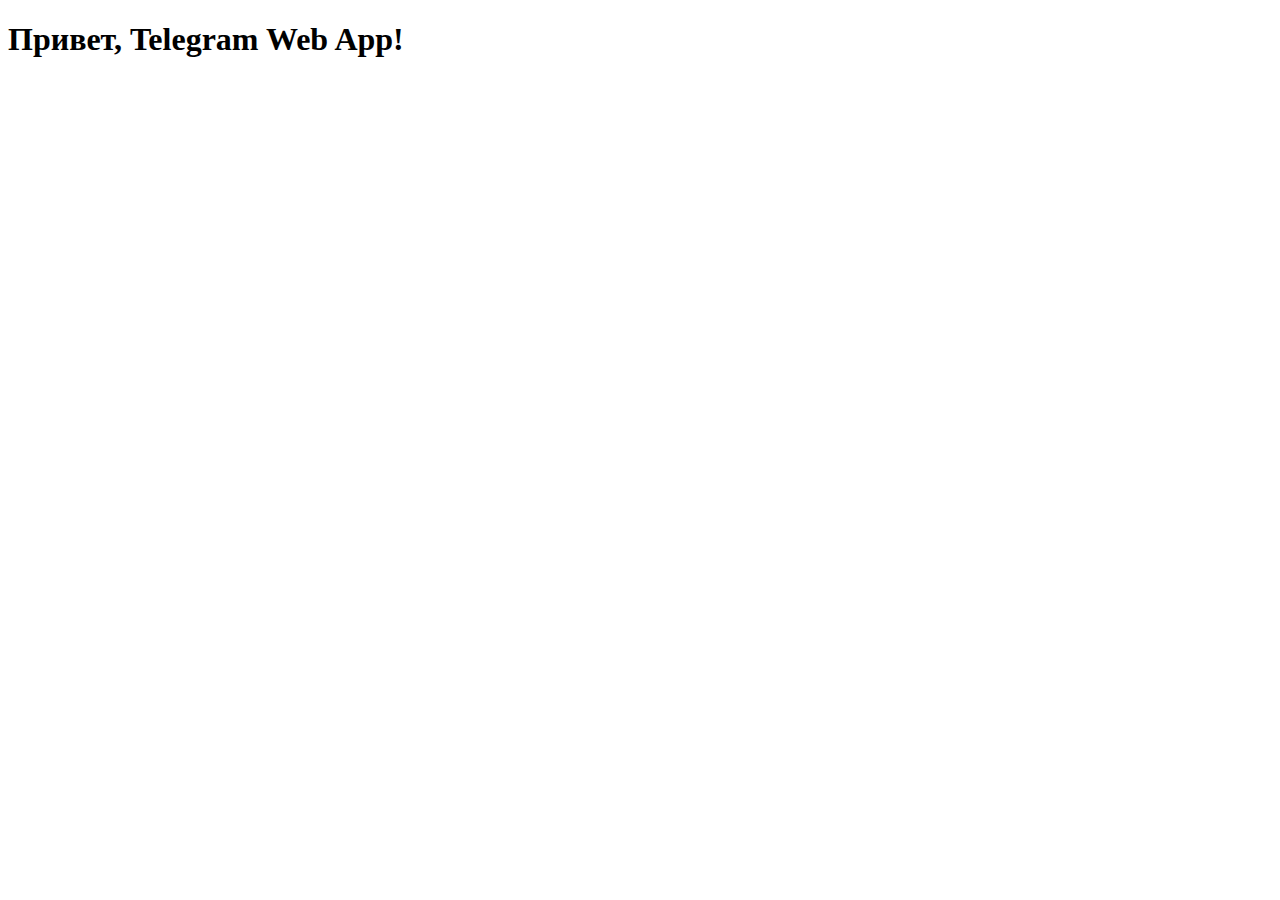
==== templates/index.html @ de85275c "buildpack" ====
<!DOCTYPE html>
<html lang="en">
<head>
    <meta charset="UTF-8">
    <meta name="viewport" content="width=device-width, initial-scale=1.0">
    <title>Telegram Web App</title>
    <script src="https://telegram.org/js/telegram-web-app.js"></script>
</head>
<body>
    <h1>Привет, Telegram Web App!</h1>
    <script>
        let tg = window.Telegram.WebApp;
        tg.expand();  // Растягиваем Web App на весь экран
    </script>
</body>
</html>
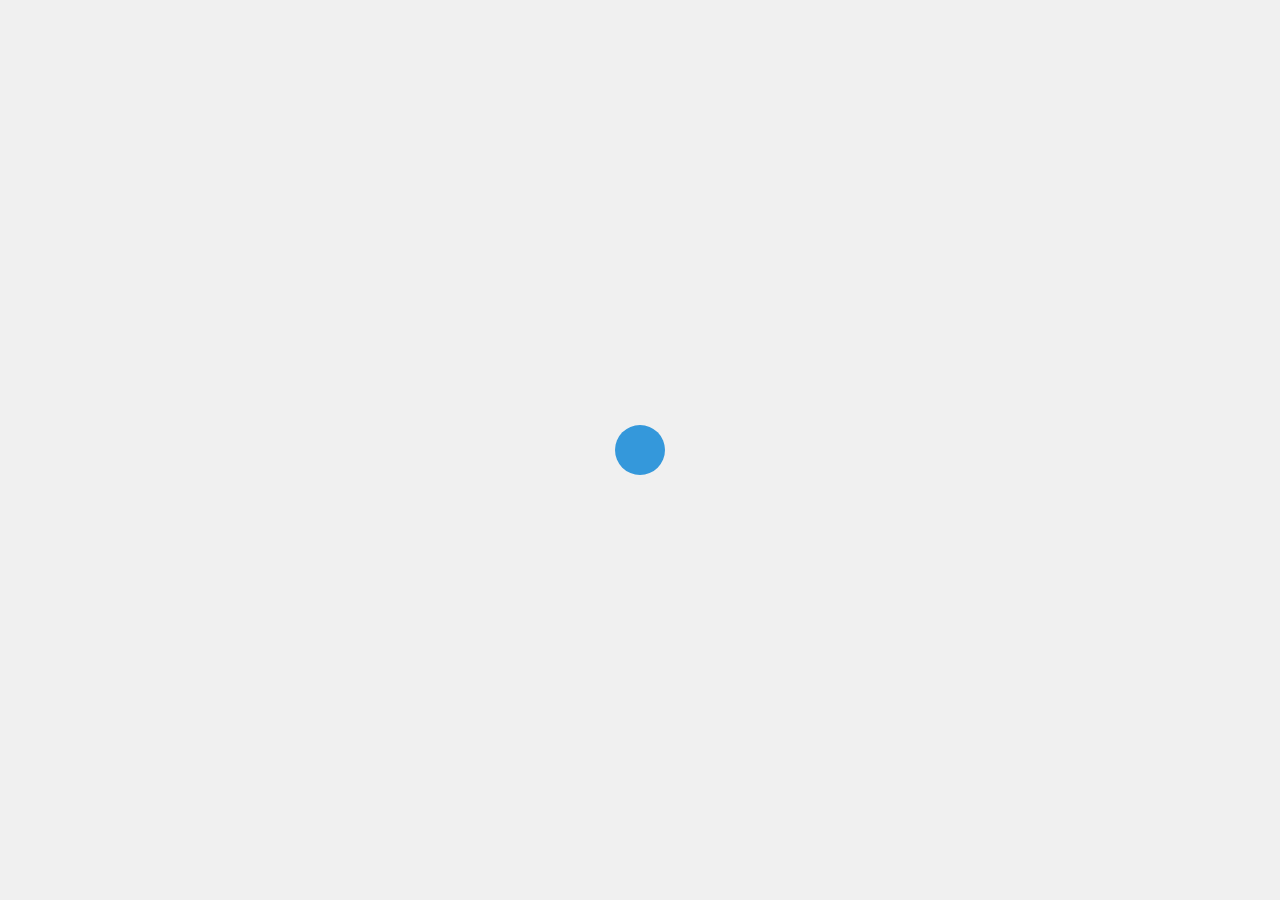
==== commit 281b0c3d: "requirements.txt" ====
--- a/templates/index.html
+++ b/templates/index.html
@@ -3,14 +3,12 @@
 <head>
     <meta charset="UTF-8">
     <meta name="viewport" content="width=device-width, initial-scale=1.0">
-    <title>Telegram Web App</title>
-    <script src="https://telegram.org/js/telegram-web-app.js"></script>
+    <title>Crypto Parce</title>
+    <link rel="stylesheet" href="styles.css">
 </head>
 <body>
-    <h1>Привет, Telegram Web App!</h1>
-    <script>
-        let tg = window.Telegram.WebApp;
-        tg.expand();  // Растягиваем Web App на весь экран
-    </script>
+    <div class="animation-container">
+        <div class="circle"></div>
+    </div>
 </body>
-</html>
+</html>--- a/templates/styles.css
+++ b/templates/styles.css
@@ -0,0 +1,45 @@
+body, html {
+    margin: 0;
+    padding: 0;
+    height: 100%;
+    display: flex;
+    justify-content: center;
+    align-items: center;
+    background-color: #f0f0f0;
+}
+
+.animation-container {
+    position: relative;
+    width: 200px;
+    height: 200px;
+    display: flex;
+    justify-content: center;
+    align-items: center;
+}
+
+.circle {
+    width: 50px;
+    height: 50px;
+    border-radius: 50%;
+    background-color: #3498db;
+    animation: moveCircle 5s linear infinite;
+}
+
+/* Анимация движения круга */
+@keyframes moveCircle {
+    0% {
+        transform: translateX(0) rotate(0deg);
+    }
+    25% {
+        transform: translateX(100px) rotate(90deg);
+    }
+    50% {
+        transform: translateX(0) rotate(180deg);
+    }
+    75% {
+        transform: translateX(-100px) rotate(270deg);
+    }
+    100% {
+        transform: translateX(0) rotate(360deg);
+    }
+}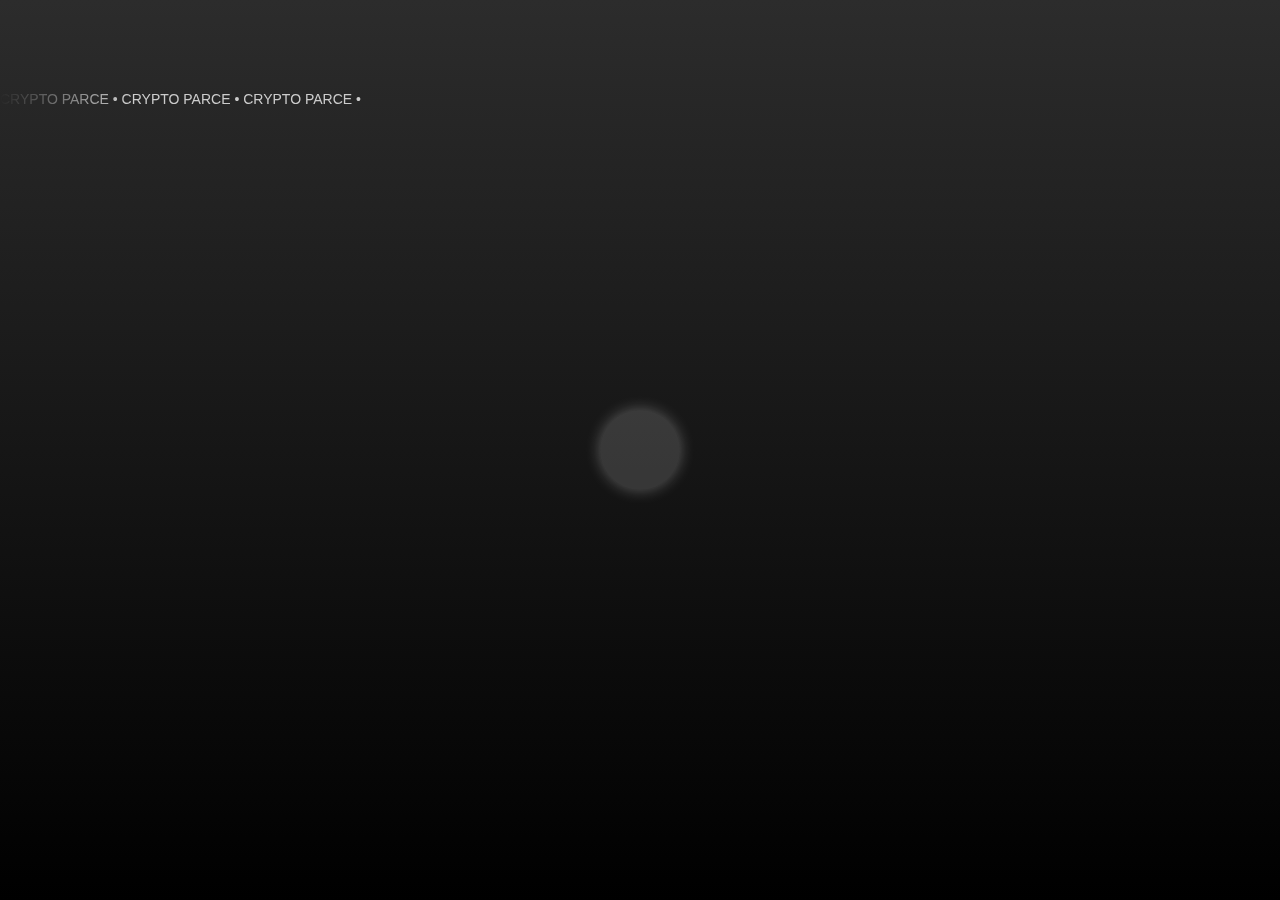
==== commit 174b5046: "start anim" ====
--- a/templates/index.html
+++ b/templates/index.html
@@ -4,11 +4,80 @@
     <meta charset="UTF-8">
     <meta name="viewport" content="width=device-width, initial-scale=1.0">
     <title>Crypto Parce</title>
-    <link rel="stylesheet" href="styles.css">
+    <style>
+        /* Градиентный фон */
+        body {
+            margin: 0;
+            height: 100vh;
+            display: flex;
+            justify-content: center;
+            align-items: center;
+            background: linear-gradient(to bottom, #2c2c2c, #000);
+            overflow: hidden;
+            color: white;
+            font-family: Arial, sans-serif;
+        }
+
+        /* Контейнер анимации */
+        .animation-container {
+            position: relative;
+            width: 100%;
+            height: 100%;
+        }
+
+        /* Пульсирующий круг */
+        .pulse {
+            width: 80px;
+            height: 80px;
+            background-color: rgba(255, 255, 255, 0.15);
+            border-radius: 50%;
+            box-shadow: 0 0 15px rgba(255, 255, 255, 0.3);
+            position: absolute;
+            top: 50%;
+            left: 50%;
+            transform: translate(-50%, -50%);
+            animation: pulse 2s infinite ease-in-out;
+        }
+
+        @keyframes pulse {
+            0% { transform: translate(-50%, -50%) scale(1); }
+            50% { transform: translate(-50%, -50%) scale(1.2); }
+            100% { transform: translate(-50%, -50%) scale(1); }
+        }
+
+        /* Бегущая строка */
+        .marquee-container {
+            position: absolute;
+            top: 10%;
+            width: 100%;
+            overflow: hidden;
+            white-space: nowrap;
+            mask-image: linear-gradient(to right, transparent, white 10%, white 90%, transparent);
+            -webkit-mask-image: linear-gradient(to right, transparent, white 10%, white 90%, transparent);
+        }
+
+        .marquee {
+            display: inline-block;
+            font-size: 14px;
+            font-weight: normal;
+            text-transform: uppercase;
+            color: #ccc;
+            animation: marquee 10s linear infinite;
+        }
+
+        @keyframes marquee {
+            from { transform: translateX(100%); }
+            to { transform: translateX(-100%); }
+        }
+
+    </style>
 </head>
 <body>
     <div class="animation-container">
-        <div class="circle"></div>
+        <div class="marquee-container">
+            <div class="marquee">Crypto Parce • Crypto Parce • Crypto Parce •</div>
+        </div>
+        <div class="pulse"></div>
     </div>
 </body>
-</html>+</html>
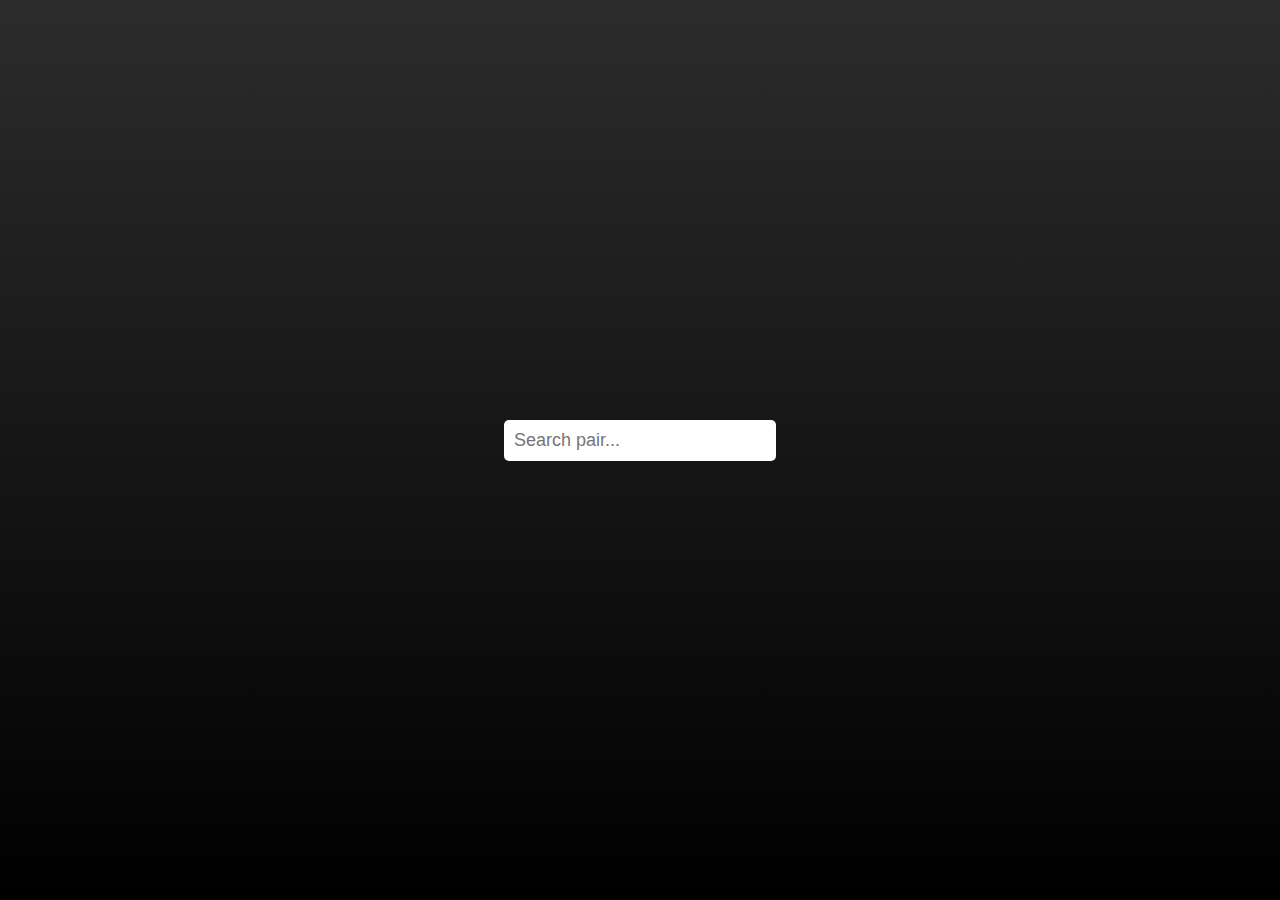
==== commit c71a26af: "Заменил анимацию на поиск пар" ====
--- a/templates/index.html
+++ b/templates/index.html
@@ -5,7 +5,6 @@
     <meta name="viewport" content="width=device-width, initial-scale=1.0">
     <title>Crypto Parce</title>
     <style>
-        /* Градиентный фон */
         body {
             margin: 0;
             height: 100vh;
@@ -18,66 +17,105 @@
             font-family: Arial, sans-serif;
         }
 
-        /* Контейнер анимации */
-        .animation-container {
-            position: relative;
-            width: 100%;
-            height: 100%;
+        .price-container {
+            display: flex;
+            flex-direction: column;
+            align-items: center;
+            max-width: 400px;
         }
 
-        /* Пульсирующий круг */
-        .pulse {
-            width: 80px;
-            height: 80px;
-            background-color: rgba(255, 255, 255, 0.15);
-            border-radius: 50%;
-            box-shadow: 0 0 15px rgba(255, 255, 255, 0.3);
-            position: absolute;
-            top: 50%;
-            left: 50%;
-            transform: translate(-50%, -50%);
-            animation: pulse 2s infinite ease-in-out;
+        #price-list {
+            list-style-type: none;
+            padding: 0;
+            margin: 0;
         }
 
-        @keyframes pulse {
-            0% { transform: translate(-50%, -50%) scale(1); }
-            50% { transform: translate(-50%, -50%) scale(1.2); }
-            100% { transform: translate(-50%, -50%) scale(1); }
+        #price-list li {
+            margin: 10px;
+            font-size: 18px;
+            cursor: pointer;
         }
 
-        /* Бегущая строка */
-        .marquee-container {
-            position: absolute;
-            top: 10%;
-            width: 100%;
-            overflow: hidden;
-            white-space: nowrap;
-            mask-image: linear-gradient(to right, transparent, white 10%, white 90%, transparent);
-            -webkit-mask-image: linear-gradient(to right, transparent, white 10%, white 90%, transparent);
+        #price-list li:hover {
+            background-color: rgba(255, 255, 255, 0.1);
         }
 
-        .marquee {
-            display: inline-block;
-            font-size: 14px;
-            font-weight: normal;
-            text-transform: uppercase;
-            color: #ccc;
-            animation: marquee 10s linear infinite;
+        #search-input {
+            margin-bottom: 20px;
+            padding: 10px;
+            font-size: 18px;
+            border: none;
+            border-radius: 5px;
+            width: 100%;
         }
-
-        @keyframes marquee {
-            from { transform: translateX(100%); }
-            to { transform: translateX(-100%); }
-        }
-
     </style>
 </head>
 <body>
-    <div class="animation-container">
-        <div class="marquee-container">
-            <div class="marquee">Crypto Parce • Crypto Parce • Crypto Parce •</div>
-        </div>
-        <div class="pulse"></div>
+    <div class="price-container">
+        <input type="text" id="search-input" placeholder="Search pair..." oninput="handleSearch()">
+        <ul id="price-list"></ul>
     </div>
+
+    <script>
+      let currentPair = "";
+
+      async function fetchPrice(pair) {
+        const response = await fetch(`/prices?pair=${pair}`);
+        const data = await response.json();
+
+        if (data.price) {
+          return { symbol: pair, price: data.price };
+        } else {
+          return null;
+        }
+      }
+
+      async function updatePrice(pair) {
+        const priceData = await fetchPrice(pair);
+
+        if (priceData) {
+          const list = document.getElementById("price-list");
+          const existing = document.getElementById(pair);
+
+          if (existing) {
+            existing.textContent = `${pair}: ${priceData.price} USDT`;
+          } else {
+            const li = document.createElement("li");
+            li.id = pair;
+            li.textContent = `${pair}: ${priceData.price} USDT`;
+            list.appendChild(li);
+          }
+        }
+      }
+
+      setInterval(() => {
+        if (currentPair) {
+          updatePrice(currentPair);
+        }
+      }, 1000);
+
+      function handleSearch() {
+        const input = document.getElementById("search-input").value.toUpperCase();
+
+        const pairs = ["BTCUSDT", "ETHUSDT", "BNBUSDT", "LTCUSDT", "XRPUSDT"];
+
+        const filteredPairs = pairs.filter(pair => pair.startsWith(input));
+
+        const list = document.getElementById("price-list");
+        list.innerHTML = "";
+
+        filteredPairs.forEach(pair => {
+          const li = document.createElement("li");
+          li.textContent = pair;
+          li.onclick = () => {
+            currentPair = pair;
+            updatePrice(pair);
+            document.getElementById("search-input").value = pair;  // Устанавливаем значение в поле поиска
+            list.innerHTML = "";  // Очищаем список подсказок
+          };
+          list.appendChild(li);
+        });
+      }
+    </script>
 </body>
 </html>
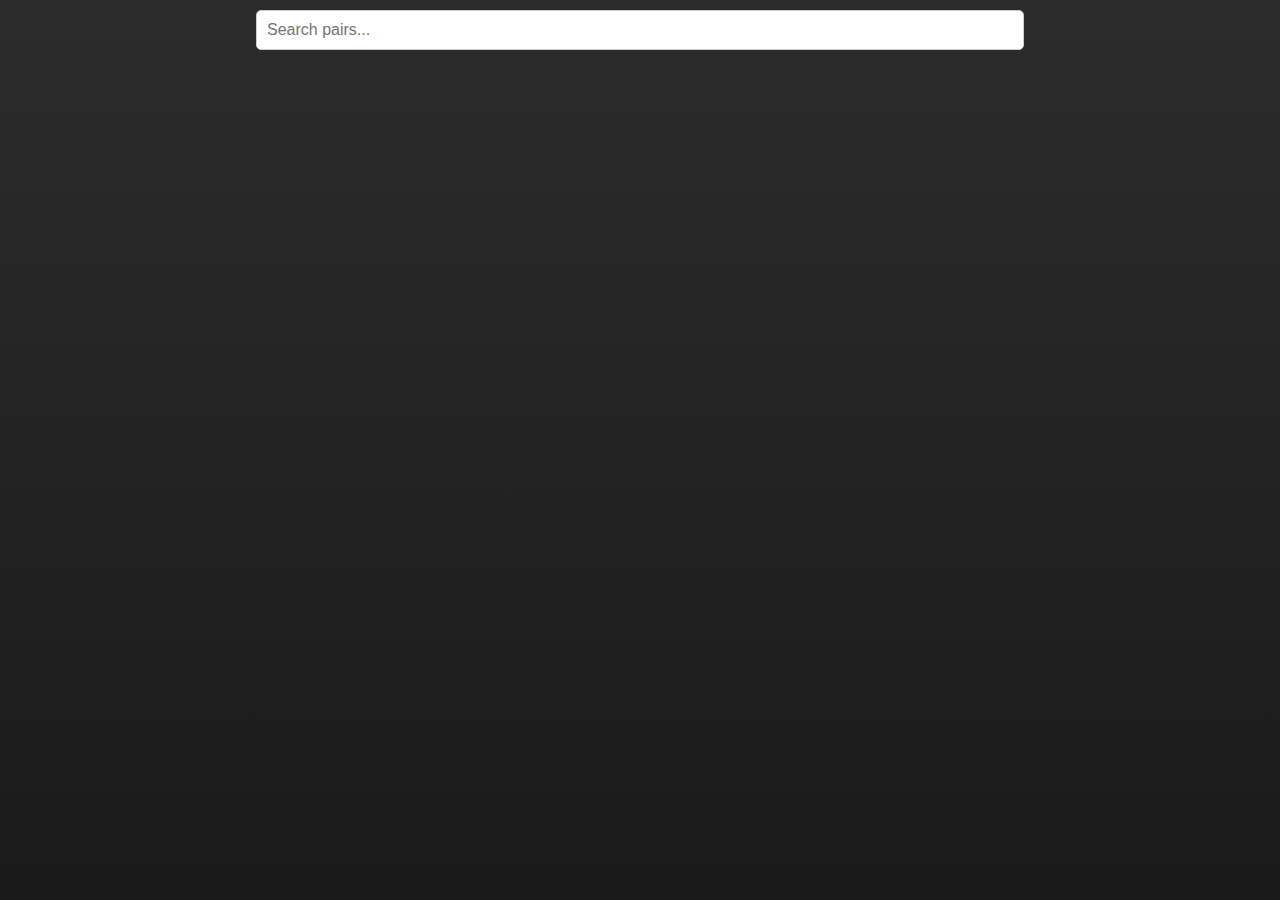
==== commit b7443098: "full rebuild" ====
--- a/templates/index.html
+++ b/templates/index.html
@@ -3,119 +3,154 @@
 <head>
     <meta charset="UTF-8">
     <meta name="viewport" content="width=device-width, initial-scale=1.0">
-    <title>Crypto Parce</title>
+    <title>Binance Prices</title>
     <style>
+        * { margin: 0; padding: 0; box-sizing: border-box; }
         body {
-            margin: 0;
-            height: 100vh;
-            display: flex;
-            justify-content: center;
-            align-items: center;
-            background: linear-gradient(to bottom, #2c2c2c, #000);
-            overflow: hidden;
-            color: white;
             font-family: Arial, sans-serif;
-        }
-
-        .price-container {
             display: flex;
             flex-direction: column;
             align-items: center;
-            max-width: 400px;
+            height: 100vh;
+            overflow: hidden;
+            background: linear-gradient(to bottom, #2c2c2c, #1a1a1a);
+            color: white;
         }
-
-        #price-list {
-            list-style-type: none;
-            padding: 0;
-            margin: 0;
+        #search {
+            width: 60%;
+            padding: 10px;
+            font-size: 16px;
+            margin-top: 10px;
+            border: 1px solid #ccc;
+            border-radius: 5px;
+            background: white;
+            z-index: 10;
+            color: black;
         }
-
-        #price-list li {
-            margin: 10px;
+        #container {
+            width: 60%;
+            overflow-y: auto;
+            flex-grow: 1;
+            margin-top: 10px;
+            padding-bottom: 10px;
+        }
+        .item {
+            display: flex;
+            align-items: center;
+            justify-content: space-between;
+            padding: 12px;
+            background: rgba(255, 255, 255, 0.1);
+            border-bottom: 1px solid #555;
             font-size: 18px;
-            cursor: pointer;
         }
-
-        #price-list li:hover {
-            background-color: rgba(255, 255, 255, 0.1);
+        .item:nth-child(odd) { background: rgba(255, 255, 255, 0.2); }
+        .crypto-logo {
+            width: 24px;
+            height: 24px;
+            margin-right: 10px;
+            border-radius: 50%;
         }
-
-        #search-input {
-            margin-bottom: 20px;
-            padding: 10px;
-            font-size: 18px;
-            border: none;
-            border-radius: 5px;
-            width: 100%;
+        .symbol-container {
+            display: flex;
+            align-items: center;
         }
     </style>
 </head>
 <body>
-    <div class="price-container">
-        <input type="text" id="search-input" placeholder="Search pair..." oninput="handleSearch()">
-        <ul id="price-list"></ul>
-    </div>
+    <input type="text" id="search" placeholder="Search pairs...">
+    <div id="container"></div>
 
     <script>
-      let currentPair = "";
+        document.addEventListener("DOMContentLoaded", function () {
+            let searchInput = document.getElementById("search");
+            let container = document.getElementById("container");
+            let logos = {};
 
-      async function fetchPrice(pair) {
-        const response = await fetch(`/prices?pair=${pair}`);
-        const data = await response.json();
+            async function fetchLogos() {
+                try {
+                    let response = await fetch("https://api.coingecko.com/api/v3/coins/markets?vs_currency=usd");
+                    let data = await response.json();
+                    logos = data.reduce((acc, coin) => {
+                        acc[coin.symbol.toUpperCase()] = coin.image;
+                        return acc;
+                    }, {});
+                } catch (error) {
+                    console.error("Error fetching logos:", error);
+                }
+            }
 
-        if (data.price) {
-          return { symbol: pair, price: data.price };
-        } else {
-          return null;
-        }
-      }
+            async function fetchPrices() {
+                try {
+                    let response = await fetch("https://api.binance.com/api/v3/ticker/price");
+                    let data = await response.json();
+                    let prices = {};
 
-      async function updatePrice(pair) {
-        const priceData = await fetchPrice(pair);
+                    data.forEach(item => {
+                        if (item.symbol.endsWith("USDT")) {
+                            let base = item.symbol.replace("USDT", "");
+                            prices[item.symbol] = {
+                                price: parseFloat(item.price),
+                                base: base
+                            };
+                        }
+                    });
 
-        if (priceData) {
-          const list = document.getElementById("price-list");
-          const existing = document.getElementById(pair);
+                    updateUI(prices);
+                } catch (error) {
+                    console.error("Error fetching prices:", error);
+                }
+            }
 
-          if (existing) {
-            existing.textContent = `${pair}: ${priceData.price} USDT`;
-          } else {
-            const li = document.createElement("li");
-            li.id = pair;
-            li.textContent = `${pair}: ${priceData.price} USDT`;
-            list.appendChild(li);
-          }
-        }
-      }
+            function updateUI(prices) {
+                let items = container.children;
+                let existingSymbols = new Set();
 
-      setInterval(() => {
-        if (currentPair) {
-          updatePrice(currentPair);
-        }
-      }, 1000);
+                for (let item of items) {
+                    let symbol = item.getAttribute("data-symbol");
+                    if (prices[symbol] !== undefined) {
+                        item.querySelector(".price").innerText = prices[symbol].price;
+                        existingSymbols.add(symbol);
+                    } else {
+                        item.remove();
+                    }
+                }
 
-      function handleSearch() {
-        const input = document.getElementById("search-input").value.toUpperCase();
+                for (let symbol in prices) {
+                    if (!existingSymbols.has(symbol)) {
+                        let div = document.createElement("div");
+                        div.classList.add("item");
+                        div.setAttribute("data-symbol", symbol);
 
-        const pairs = ["BTCUSDT", "ETHUSDT", "BNBUSDT", "LTCUSDT", "XRPUSDT"];
+                        let baseSymbol = prices[symbol].base;
+                        let logoUrl = logos[baseSymbol] || "https://via.placeholder.com/24";
 
-        const filteredPairs = pairs.filter(pair => pair.startsWith(input));
+                        div.innerHTML = `
+                            <div class="symbol-container">
+                                <img src="${logoUrl}" alt="${baseSymbol}" class="crypto-logo">
+                                <span class="symbol">${baseSymbol} / USDT</span>
+                            </div>
+                            <span class="price">${prices[symbol].price}</span>
+                        `;
 
-        const list = document.getElementById("price-list");
-        list.innerHTML = "";
+                        container.appendChild(div);
+                    }
+                }
+            }
 
-        filteredPairs.forEach(pair => {
-          const li = document.createElement("li");
-          li.textContent = pair;
-          li.onclick = () => {
-            currentPair = pair;
-            updatePrice(pair);
-            document.getElementById("search-input").value = pair;  // Устанавливаем значение в поле поиска
-            list.innerHTML = "";  // Очищаем список подсказок
-          };
-          list.appendChild(li);
+            searchInput.addEventListener("input", function () {
+                let input = this.value.toLowerCase();
+                let items = container.children;
+                for (let item of items) {
+                    let symbol = item.querySelector(".symbol").innerText.toLowerCase();
+                    item.style.display = symbol.includes(input) ? "flex" : "none";
+                }
+            });
+
+            fetchLogos().then(() => {
+                setInterval(fetchPrices, 2500);
+                fetchPrices();
+            });
         });
-      }
     </script>
 </body>
 </html>
